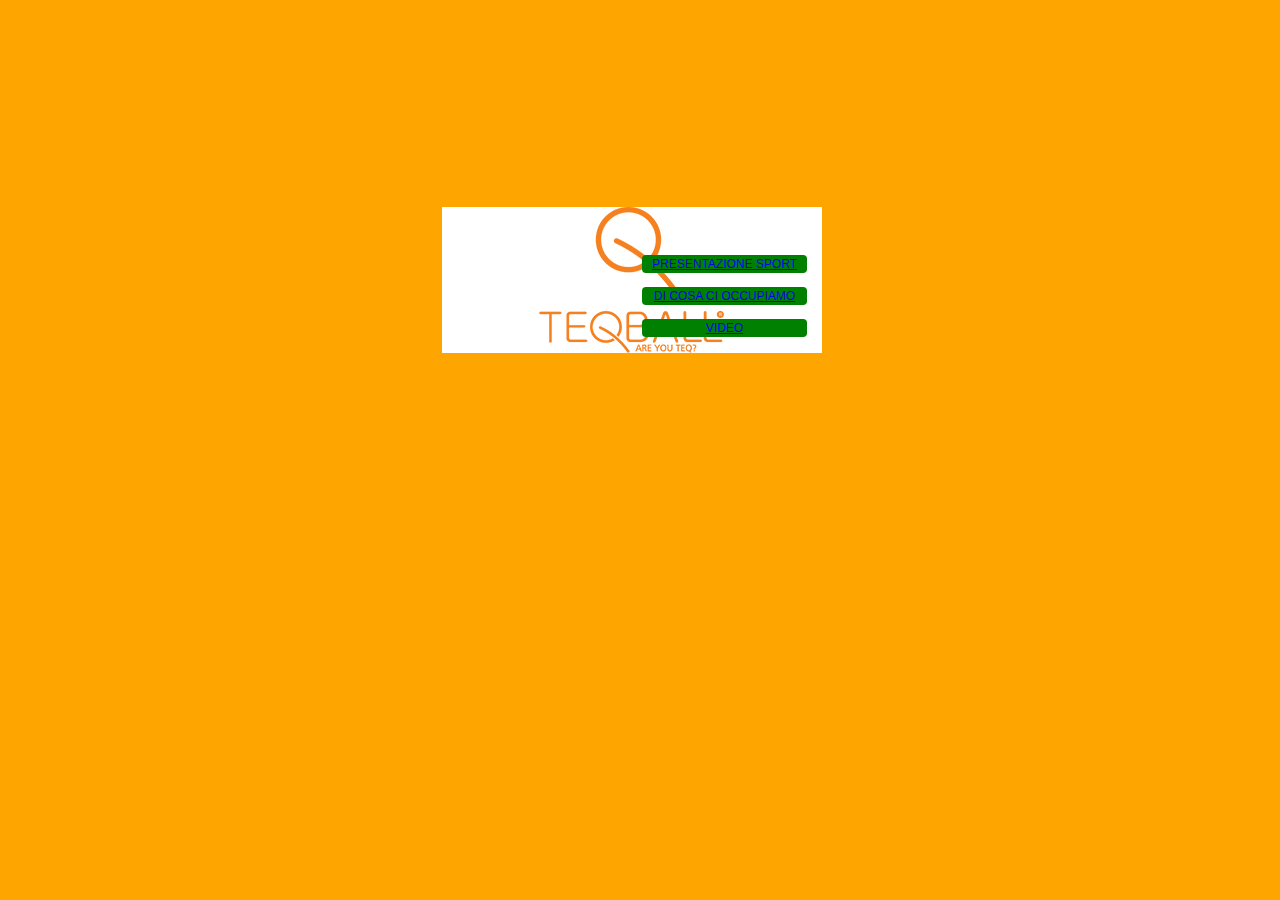
==== CompitoRealtàAlexRicci/index.html @ 0b916b40 "Add files via upload" ====
<!DOCTYPE html>
<!--
    Copyright (c) 2012-2016 Adobe Systems Incorporated. All rights reserved.

    Licensed to the Apache Software Foundation (ASF) under one
    or more contributor license agreements.  See the NOTICE file
    distributed with this work for additional information
    regarding copyright ownership.  The ASF licenses this file
    to you under the Apache License, Version 2.0 (the
    "License"); you may not use this file except in compliance
    with the License.  You may obtain a copy of the License at

    http://www.apache.org/licenses/LICENSE-2.0

    Unless required by applicable law or agreed to in writing,
    software distributed under the License is distributed on an
    "AS IS" BASIS, WITHOUT WARRANTIES OR CONDITIONS OF ANY
     KIND, either express or implied.  See the License for the
    specific language governing permissions and limitations
    under the License.
-->
<html>

<head>
    <meta charset="utf-8" />
    <meta name="format-detection" content="telephone=no" />
    <meta name="msapplication-tap-highlight" content="no" />
    <meta name="viewport" content="user-scalable=no, initial-scale=1, maximum-scale=1, minimum-scale=1, width=device-width" />
    <!-- This is a wide open CSP declaration. To lock this down for production, see below. -->
    <meta http-equiv="Content-Security-Policy" content="default-src * 'unsafe-inline'; style-src 'self' 'unsafe-inline'; media-src *" />
    <!-- Good default declaration:
    * gap: is required only on iOS (when using UIWebView) and is needed for JS->native communication
    * https://ssl.gstatic.com is required only on Android and is needed for TalkBack to function properly
    * Disables use of eval() and inline scripts in order to mitigate risk of XSS vulnerabilities. To change this:
        * Enable inline JS: add 'unsafe-inline' to default-src
        * Enable eval(): add 'unsafe-eval' to default-src
    * Create your own at http://cspisawesome.com
    -->
    <!-- <meta http-equiv="Content-Security-Policy" content="default-src 'self' data: gap: 'unsafe-inline' https://ssl.gstatic.com; style-src 'self' 'unsafe-inline'; media-src *" /> -->

    <link rel="stylesheet" type="text/css" href="css/index.css" />
    <title>ALEX RICCI</title>
</head>

<body>
    <div class="app">
        <div id="deviceready" class="blink">
            
			<p class="event listening"><a href="presentazioneteqball.html">Presentazione sport</a></p>
			<br>
			<p class="event listening"><a href="aziendateqball.html">Di cosa ci occupiamo</a></p>
			<br>
			<p class="event listening"><a href="videoteqball.html">Video</a></p>
			<br>
            
        </div>
    </div>
    <script type="text/javascript" src="cordova.js"></script>
    <script type="text/javascript" src="js/index.js"></script>
    <script type="text/javascript">
        app.initialize();
    </script>
</body>

</html>
---- CompitoRealtàAlexRicci/css/index.css ----
/*
 * Licensed to the Apache Software Foundation (ASF) under one
 * or more contributor license agreements.  See the NOTICE file
 * distributed with this work for additional information
 * regarding copyright ownership.  The ASF licenses this file
 * to you under the Apache License, Version 2.0 (the
 * "License"); you may not use this file except in compliance
 * with the License.  You may obtain a copy of the License at
 *
 * http://www.apache.org/licenses/LICENSE-2.0
 *
 * Unless required by applicable law or agreed to in writing,
 * software distributed under the License is distributed on an
 * "AS IS" BASIS, WITHOUT WARRANTIES OR CONDITIONS OF ANY
 * KIND, either express or implied.  See the License for the
 * specific language governing permissions and limitations
 * under the License.
 */
* {
    -webkit-tap-highlight-color: rgba(0,0,0,0); /* make transparent link selection, adjust last value opacity 0 to 1.0 */
}

body {
    -webkit-touch-callout: none;                /* prevent callout to copy image, etc when tap to hold */
    -webkit-text-size-adjust: none;             /* prevent webkit from resizing text to fit */
    -webkit-user-select: none;                  /* prevent copy paste, to allow, change 'none' to 'text' */
    background-color:#E4E4E4;
    background-image:linear-gradient(top, orange 0%, orange 51%);
    background-image:-webkit-linear-gradient(top, orange 0%, orange 51%);
    background-image:-ms-linear-gradient(top, orange 0%, orange 51%);
    background-image:-webkit-gradient(
        linear,
        left top,
        left bottom,
        color-stop(0, orange),
        color-stop(0.51, orange)
    );
    background-attachment:fixed;
    font-family:'HelveticaNeue-Light', 'HelveticaNeue', Helvetica, Arial, sans-serif;
    font-size:12px;
    height:100%;
    margin:0px;
    padding:0px;
    text-transform:uppercase;
    width:100%;
}

/* Portrait layout (default) */
.app {
    background:url(../img/teqball.png) no-repeat center top; /* 170px x 200px */
    position:absolute;             /* position in the center of the screen */
    left:50%;
    top:30%;
    height:50px;                   /* text area height */
    width:225px;                   /* text area width */
    text-align:center;
    padding:180px 0px 0px 0px;     /* image height is 200px (bottom 20px are overlapped with text) */
    margin:-115px 0px 0px -112px;  /* offset vertical: half of image height and text area height */
                                   /* offset horizontal: half of text area width */
}

/* Landscape layout (with min-width) */
@media screen and (min-aspect-ratio: 1/1) and (min-width:400px) {
    .app {
        background-position:left center;
        padding:75px 0px 75px 170px;  /* padding-top + padding-bottom + text area = image height */
        margin:-90px 0px 0px -198px;  /* offset vertical: half of image height */
                                      /* offset horizontal: half of image width and text area width */
    }
}

h1 {
    font-size:24px;
    font-weight:normal;
    margin:0px;
    overflow:visible;
    padding:0px;
    text-align:center;
}

.event {
    border-radius:4px;
    -webkit-border-radius:4px;
    color:#FFFFFF;
    font-size:12px;
    margin:0px 30px;
    padding:2px 0px;
}

.event.listening {
    background-color:green;
    display:block;
}

.event.received {
    background-color:#4B946A;
    display:none;
}

@keyframes fade {
    from { opacity: 1.0; }
    50% { opacity: 0.4; }
    to { opacity: 1.0; }
}
 
@-webkit-keyframes fade {
    from { opacity: 1.0; }
    50% { opacity: 0.4; }
    to { opacity: 1.0; }
}
 
.blink {
    animation:fade 3000ms infinite;
    -webkit-animation:fade 3000ms infinite;
}
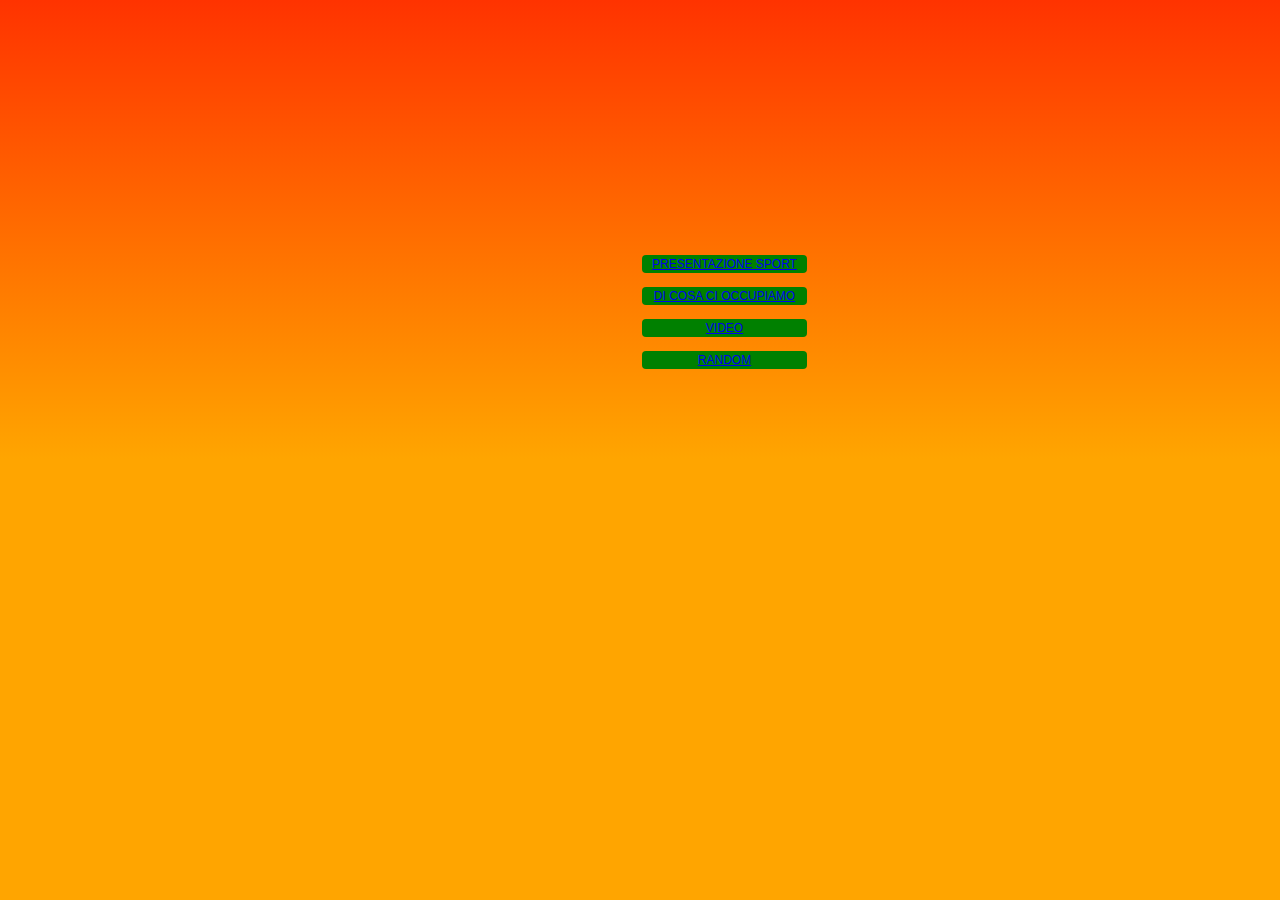
==== commit 1fe89407: "Update index.html" ====
--- a/CompitoRealtàAlexRicci/index.html
+++ b/CompitoRealtàAlexRicci/index.html
@@ -1,27 +1,9 @@
 <!DOCTYPE html>
-<!--
-    Copyright (c) 2012-2016 Adobe Systems Incorporated. All rights reserved.
 
-    Licensed to the Apache Software Foundation (ASF) under one
-    or more contributor license agreements.  See the NOTICE file
-    distributed with this work for additional information
-    regarding copyright ownership.  The ASF licenses this file
-    to you under the Apache License, Version 2.0 (the
-    "License"); you may not use this file except in compliance
-    with the License.  You may obtain a copy of the License at
-
-    http://www.apache.org/licenses/LICENSE-2.0
-
-    Unless required by applicable law or agreed to in writing,
-    software distributed under the License is distributed on an
-    "AS IS" BASIS, WITHOUT WARRANTIES OR CONDITIONS OF ANY
-     KIND, either express or implied.  See the License for the
-    specific language governing permissions and limitations
-    under the License.
--->
 <html>
 
 <head>
+    <meta name =“viewport”content =“width = device-width,user-scalable = no”
     <meta charset="utf-8" />
     <meta name="format-detection" content="telephone=no" />
     <meta name="msapplication-tap-highlight" content="no" />
@@ -52,6 +34,7 @@
 			<br>
 			<p class="event listening"><a href="videoteqball.html">Video</a></p>
 			<br>
+			<p class="event listening"><a href="random.html">Random</a></p>
             
         </div>
     </div>
@@ -62,4 +45,4 @@
     </script>
 </body>
 
-</html>+</html>
--- a/CompitoRealtàAlexRicci/css/index.css
+++ b/CompitoRealtàAlexRicci/css/index.css
@@ -25,14 +25,14 @@
     -webkit-text-size-adjust: none;             /* prevent webkit from resizing text to fit */
     -webkit-user-select: none;                  /* prevent copy paste, to allow, change 'none' to 'text' */
     background-color:#E4E4E4;
-    background-image:linear-gradient(top, orange 0%, orange 51%);
-    background-image:-webkit-linear-gradient(top, orange 0%, orange 51%);
-    background-image:-ms-linear-gradient(top, orange 0%, orange 51%);
+    background-image:linear-gradient(top, #FF3300 0%, orange 51%);
+    background-image:-webkit-linear-gradient(top, #FF3300 0%, orange 51%);
+    background-image:-ms-linear-gradient(top, #FF3300 0%, orange 51%);
     background-image:-webkit-gradient(
         linear,
         left top,
         left bottom,
-        color-stop(0, orange),
+        color-stop(0, #FF3300),
         color-stop(0.51, orange)
     );
     background-attachment:fixed;
@@ -47,7 +47,7 @@
 
 /* Portrait layout (default) */
 .app {
-    background:url(../img/teqball.png) no-repeat center top; /* 170px x 200px */
+    background:url(../img/Cattura.PNG) no-repeat center top; /* 170px x 200px */
     position:absolute;             /* position in the center of the screen */
     left:50%;
     top:30%;
